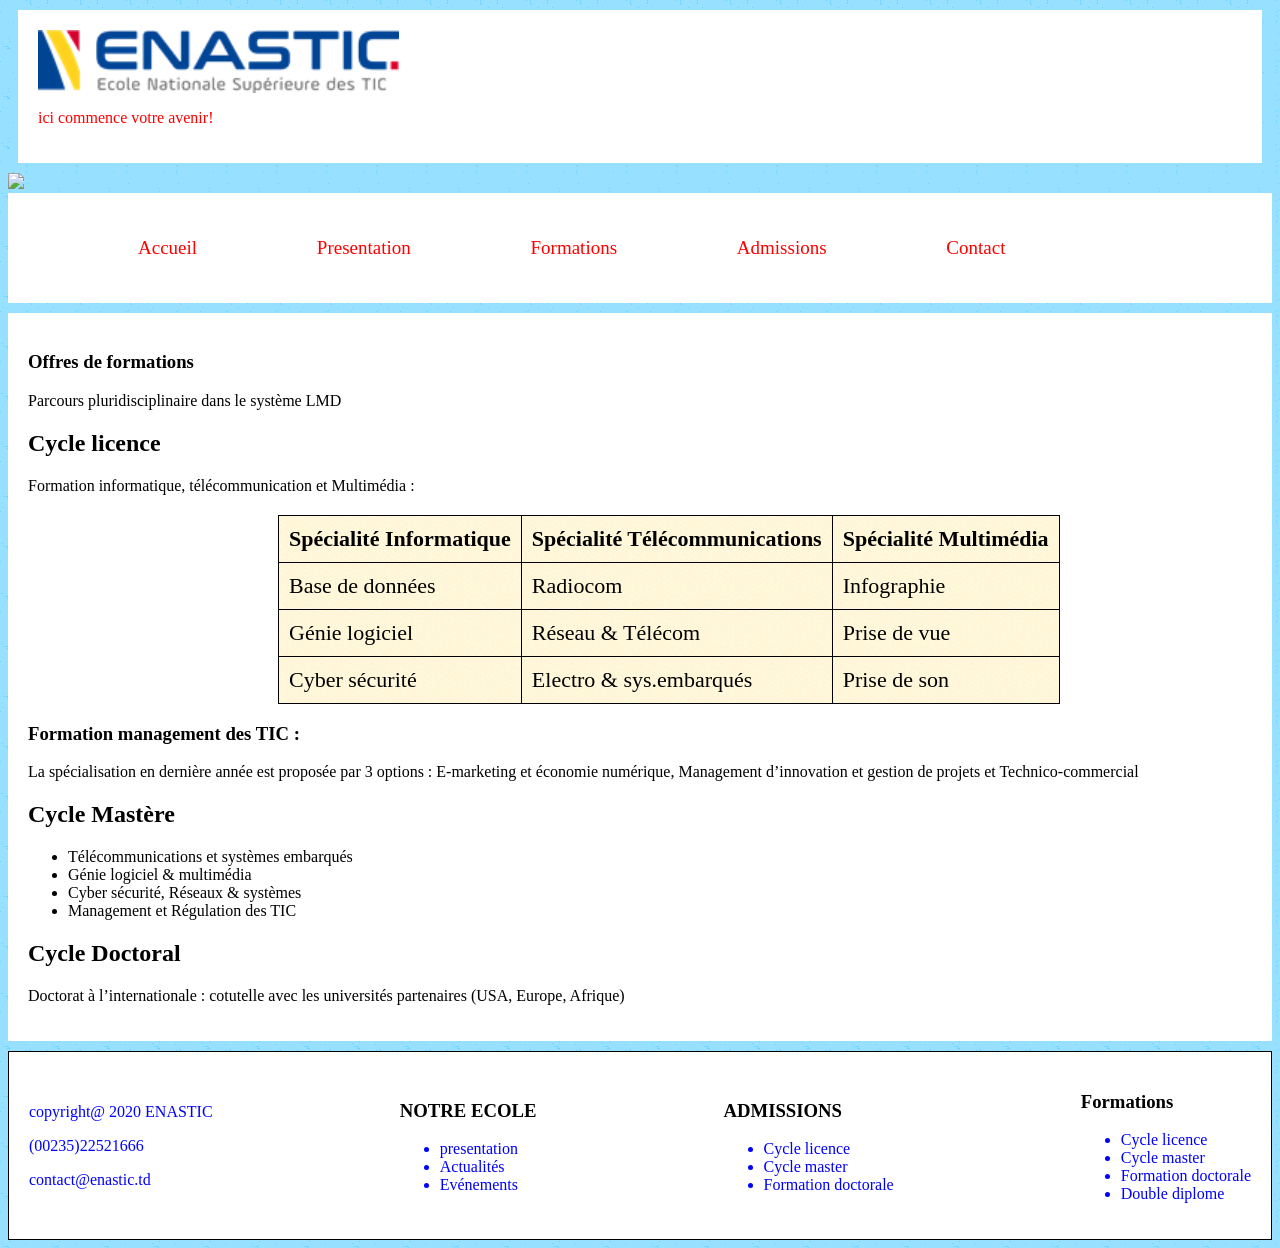
==== formation.html @ d9abc9c9 "Add files via upload" ====
<!DOCTYPE html>
<html lang="en">
<head>
    <meta charset="UTF-8">
    <title>Document</title>
    <link rel="stylesheet" href="style.css">
   
</head>
<body>
     <header>
    <img src="logo.png">
    <p>ici commence votre avenir!</p>
   </header> 
   <div id="banniere">
    <img src="banniere.png/">
   </div>
   <nav>
    <ul>
        <li><a href="acceuil.html">Accueil</a></li>
        <li><a href="presentation.html">Presentation</a></li>
        <li><a href="formation.html">Formations</a></li>
        <li><a href="admissions.html">Admissions</a></li>
        <li><a href="contact.html">Contact</a></li>
    </ul>
   </nav>
   <section id="formation">
    <article>
        <h1>Offres de formations</h1>
        <p>Parcours pluridisciplinaire dans le système LMD</p>
        <h2>Cycle licence</h2>
        <p>Formation informatique, télécommunication et Multimédia :</p>
        <table >
            <tr>
                <th>Spécialité Informatique</th>
                <th>Spécialité Télécommunications </th>
                <th>Spécialité Multimédia</th>
            </tr>
            
            <tr>
                <td>Base de données</td>
                <td>Radiocom</td>
                <td>Infographie</td>
            </tr>
            <tr>
                <td>Génie logiciel </td>
                <td>Réseau & Télécom</td>
                <td>Prise de vue</td>
            </tr>
            <tr>
                <td>Cyber sécurité</td>
                <td>Electro & sys.embarqués</td>
                <td>Prise de son </td>
            </tr>

        </table>
        <h3>Formation management des TIC :</h3>
        <p>La spécialisation en dernière année est proposée par 3 options : E-marketing et économie numérique, Management d’innovation et gestion de projets et Technico-commercial</p>
        <h2>Cycle Mastère</h2>
        <ul>
        <li>Télécommunications et systèmes embarqués</li>
        <li>Génie logiciel & multimédia</li>
        <li>Cyber sécurité, Réseaux & systèmes</li>
        <li>Management et Régulation des TIC</li>
        </ul>
        <h2>Cycle Doctoral </h2>
        <p>Doctorat à l’internationale : cotutelle avec les universités partenaires (USA, Europe, Afrique)</p> 
    </article>

   </section>
   <footer>
    <div class="footer-box">
        <p>copyright@ 2020 ENASTIC</p>
        <p>(00235)22521666</p>
        <p>contact@enastic.td</p>

    </div>
    <div class="footer-box">
        <h3>NOTRE ECOLE</h3>
        <ul>
            <li>presentation</li>
            <li>Actualités</li>
            <li>Evénements</li>
        </ul>

    </div>
    <div class="footer-box">
        <h3>ADMISSIONS</h3>
         <ul>
            <li>Cycle licence</li>
            <li>Cycle master</li>
            <li>Formation doctorale</li>
        </ul>
        
    </div>
    <div class="footer-box">
        <h3>Formations</h3>
        <ul>

           <li>Cycle licence</li>
           <li>Cycle master</li>
           <li>Formation doctorale</li>
           <li>Double diplome</li>
        </ul>
    </div>


   </footer>
</body>
</html>
---- style.css ----
body{
    background-image: url(fond.png);
    
}

header{
    background-color: white;
    padding: 20px;
    margin: 10px;
}

header img{
    background-color: white;
    width: 30%;
    height: 15%;
    display: block;
}
header p{
    color: red;
}
div #banniere img{
    width: 85%;
    height: 15%;
}



nav{
    background: white;
    padding: 25px;
    margin-bottom: 10px;
    font-size: 19px;
}
nav a{
    color: red;
    margin: 50px;
    text-decoration: none;

}
nav li{
    display: inline-block;
    margin-left:15px ;
}
header,nav{
    display: block;
}

#acceuil article{
    display: flex;
    margin-top: auto;
    margin: 10px;
    
    width: 60%;
}
aside{
    background-image:none;
    width: 30%;
    height: 50%;
    border-radius: 10px;
    margin: 5px;
    vertical-align: top;

}

#presentation{
    display: flex;
    justify-content: space-between;
    align-items: center;
    margin-top: auto;
    margin: 10px;
    background-size: cover;

}
#image{
    height: 110px;
    width: 110px;
    float: left;
    
}   

section{
    background-color: white;
    padding: 20px;
}
#acceuil,#image{
    margin: 20px;

}
table{
    border-collapse: collapse;
    margin-top: 20px;
    margin-left: 250px;
   background-image:url(fond_jaune.png);
}
th,td{
    border: 1px solid black;
    padding: 10px;
    font-size: 22px;
}
th{
    font-weight: bold;
    text-align: left;
}

footer{
  
    margin-top: 10px;
    border: 1px solid;
    background-color: white;
    display: flex;
    justify-content: space-between;
    align-items: center;
    padding: 20px;
}
footer p{
    color: blue;

}

footer li{
    color: blue;
}


#acceuil #acceuil-art,#page-asd{

    display: flex;
    display: inline-block;

}
#acceuil article{
    width: 70%;
}
#acceuil #page-asd{
    width: 22%;
    background-image:url(fond_jaune3.png);
    color:rgb(55, 43, 226);
}
#enas{
    width: 280px;
    height: 100px;
}
#presentation #article2{
    width: 70%;

}

 #presentation #asside2{
    background-image: url(fond_jaune3.png);
    width: 25%;
 }
 #asside2 img{
    margin: 7px;

 }
 #acceuil-art,#page-asd{
    display: inline-block;
    vertical-align: top;


 }
 #acceuil-art{
    width: 60% ;

 }
 #page-asd{
    width:37% ;
    height:70%;

 }
 
 #contact{
    display: flex;
    gap: 40px;
    padding:20px;
    background-color: white;
 }
 #contact article,#contact aside#a {
    flex:1 ;
 }
 article{
    background-color:white;
 }
 #conctat aside#a,
 #conctat aside#a form ,
 #conctat aside#a input,
 #conctat aside#a textarea{
    background-color: white;
    background-image: none ;
 }
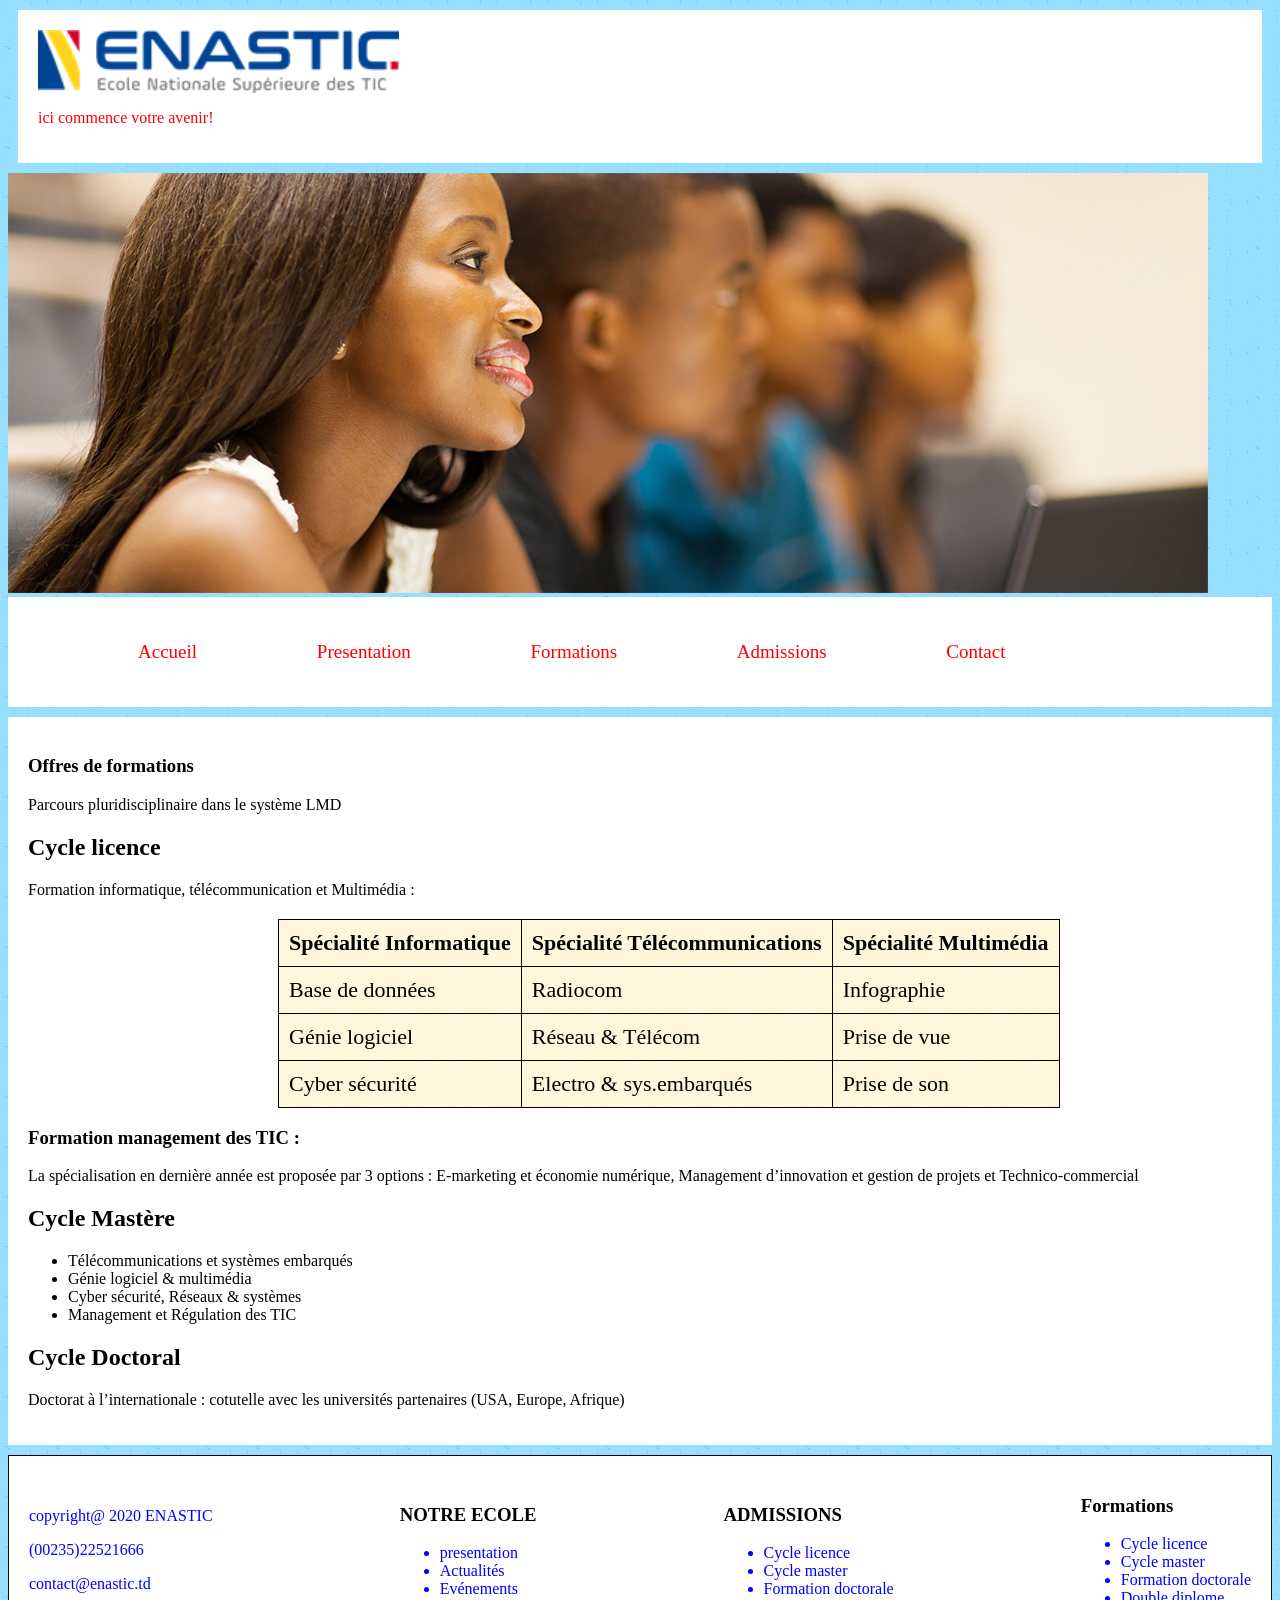
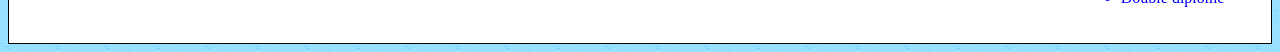
==== commit d409e390: "Add files via upload" ====
--- a/formation.html
+++ b/formation.html
@@ -12,11 +12,11 @@
     <p>ici commence votre avenir!</p>
    </header> 
    <div id="banniere">
-    <img src="banniere.png/">
+    <img src="banniere.png ">
    </div>
    <nav>
     <ul>
-        <li><a href="acceuil.html">Accueil</a></li>
+        <li><a href="index.html">Accueil</a></li>
         <li><a href="presentation.html">Presentation</a></li>
         <li><a href="formation.html">Formations</a></li>
         <li><a href="admissions.html">Admissions</a></li>
